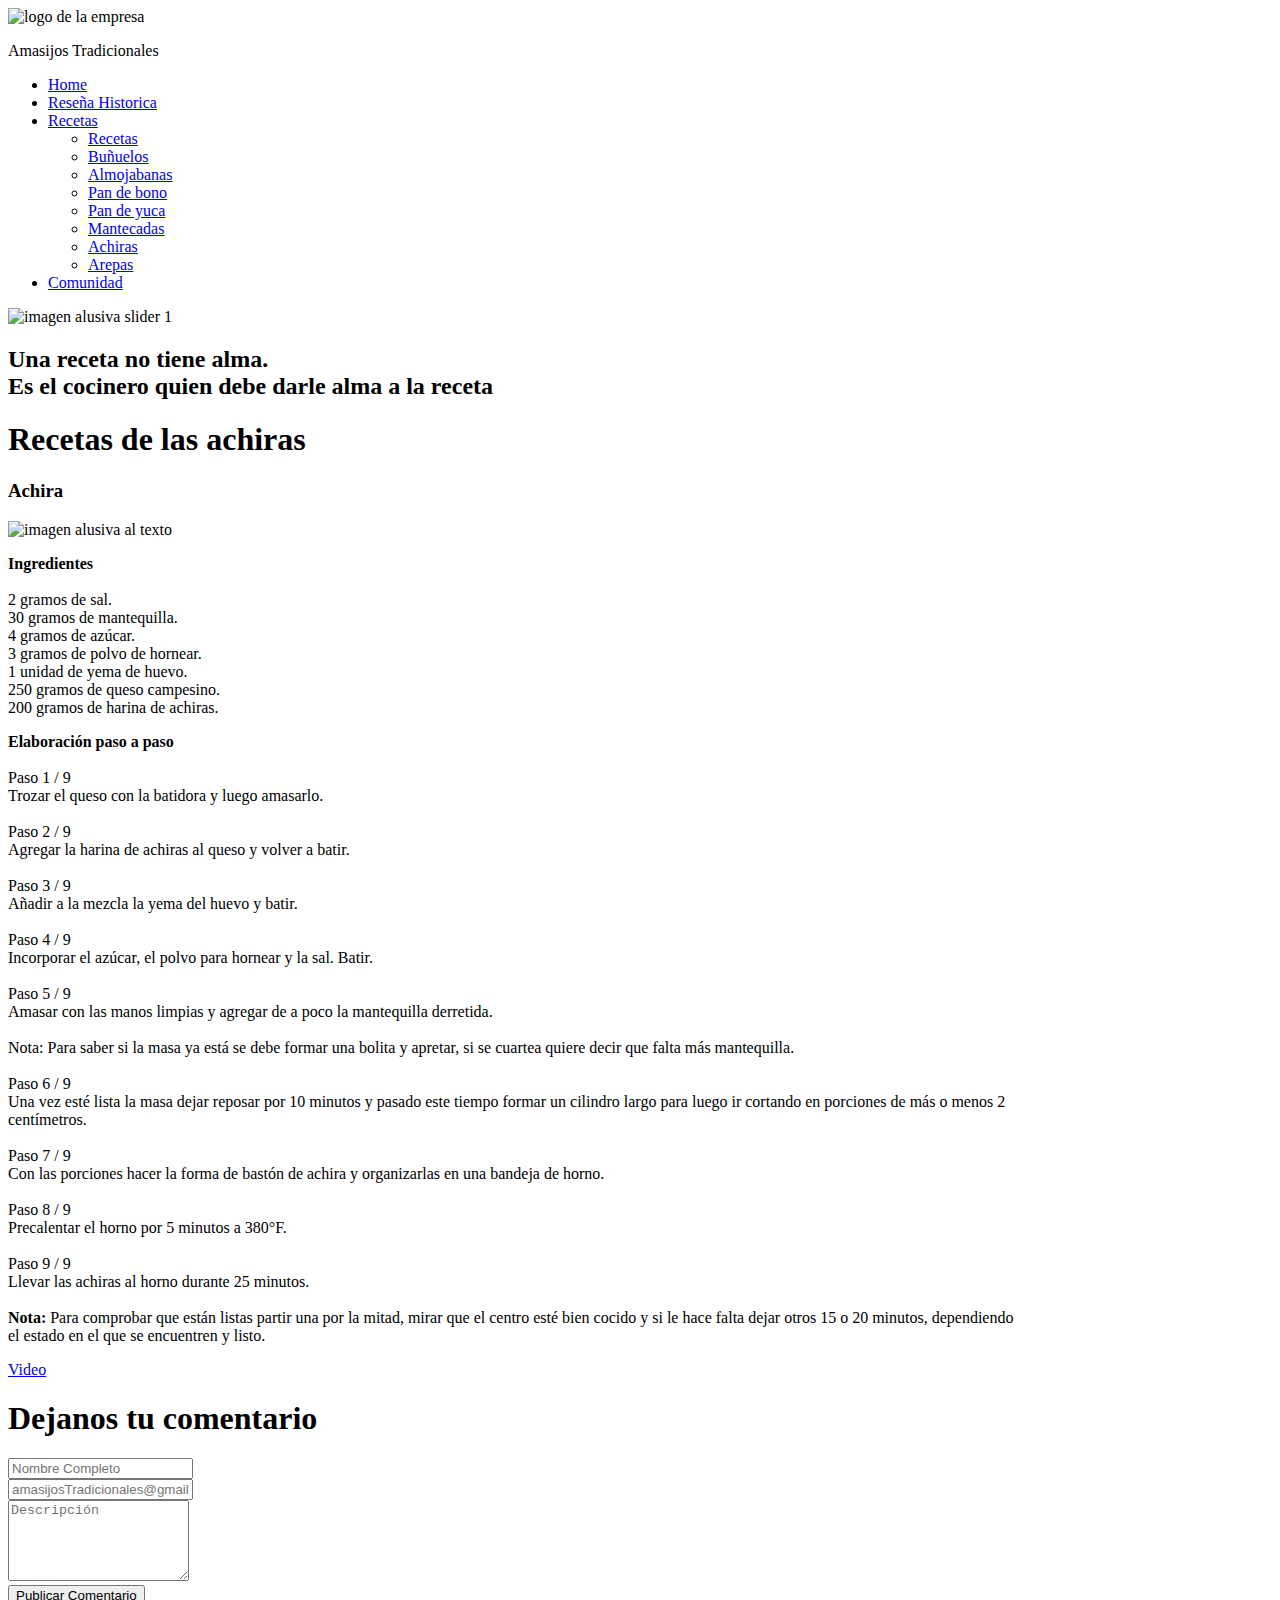
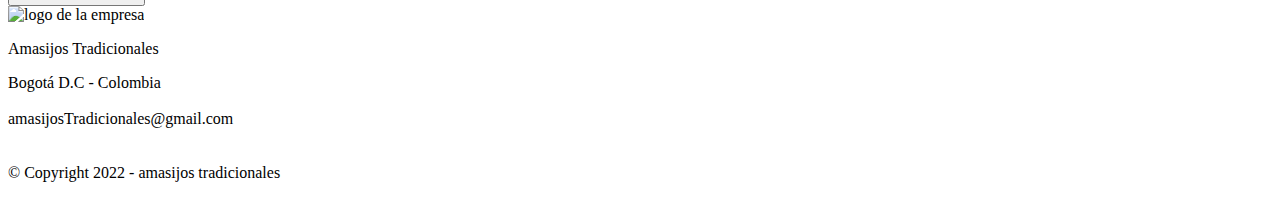
==== achiras.html @ adac1532 "Agregando la seccion de la receta de las achiras" ====
<!-- Los comentarios a lo largo del codigo son muy importantes nos ayudan  -->
<!DOCTYPE html>

<html>

<head>
  <meta charset="UTF-8">
  <meta name="viewport" content="width=device-width, initial-scale=1">
  <!-- Importamos recursos externos -->
  <link rel="stylesheet" href="https://fonts.googleapis.com/css?family=Open Sans">
  <link href="https://cdn.jsdelivr.net/npm/bootstrap@5.2.1/dist/css/bootstrap.min.css" rel="stylesheet"
    integrity="sha384-iYQeCzEYFbKjA/T2uDLTpkwGzCiq6soy8tYaI1GyVh/UjpbCx/TYkiZhlZB6+fzT" crossorigin="anonymous">
  <!-- Importamos recurso css para los estilos-->
  <link rel="stylesheet" href="css/index.css">
  <link rel="stylesheet" href="fontawesome-free-6.2.0-web/css/all.css">
  <link rel="shortcut icon" href="img/logoPestaña.png" type="image/x-icon">
  <script src="https://cdn.jsdelivr.net/npm/bootstrap@5.2.2/dist/js/bootstrap.bundle.min.js"></script>
  <title>AT | Receta Achiras</title>
</head>

<!-- Contenido de nuestra pagina -->

<body>
  <!-- START Boostrapt -->
  <div class="part-body container p-0" style="max-width:100%;">
    <!-- Header -->
    <section class="header-fixed">
      <header class="part-header p-10">
        <section class="logo">
          <img src="img/logoHeader.png" width="150px" height="80px" alt="logo de la empresa">
          <p>Amasijos Tradicionales</p>
        </section>
        <nav class="nav-header">
          <ul>
            <li><a href="index.html">Home</a></li>
            <li><a href="seccion1.html">Reseña Historica</a></li>
            <li class="nav-item dropdown">
              <a class="link dropdown-toggle" href="#" role="button" data-bs-toggle="dropdown" aria-expanded="false">
                Recetas
              </a>
              <ul class="dropdown-menu text-center">
                <div class="row">
                  <div class="col-md">
                    <li class="m-0"><a href="seccion2.html">Recetas</a></li>
                    <li class="m-0"><a href="buñuelos.html">Buñuelos</a></li>
                    <li class="m-0"><a href="almojabanas.html">Almojabanas</a></li>
                    <li class="m-0"><a href="panDeBono.html">Pan de bono</a></li>
                  </div>
                  <div class="col-md">
                    <li class="m-0"><a href="panDeYuca.html">Pan de yuca</a></li>
                    <li class="m-0"><a href="mantecadas.html">Mantecadas</a></li>
                    <li class="m-0"><a class="principal" href="achiras.html">Achiras</a></li>
                    <li class="m-0"><a href="arepas.html">Arepas</a></li>
                  </div>
                </div>
              </ul>
            </li>
            <li><a href="comunidad.html">Comunidad</a></li>
          </ul>
        </nav>
      </header>
    </section>
    <!-- END Header -->

    <!-- image header -->
    <section class="p-0">
      <div class="resenha-image text-center">
        <img src="img/imgRecetas.jpg.jpg" width="100%" height="500" alt="imagen alusiva slider 1">
        <h2>Una receta no tiene alma. <br> Es el cocinero quien debe darle alma a la receta</h2>
      </div>
    </section>
    <!-- END image header -->

    <main>
      <!-- Ingredientes Buñuelos -->
      <div class="container" style="max-width: 70%;">
        <section class="content-third">
          <h1 class="text-center mb-5 mt-5">Recetas de las achiras</h1>
          <div class="row pt-5">
            <div class="text-center col-4">
              <h3>Achira</h3>
              <img class="p-5" src="img/achirasReceta5.jpg" width="90%" height="400px" alt="imagen alusiva al texto">
            </div>
            <div class="content-last p-3 col-8">
              <p class="p-5">
                <strong><b>Ingredientes</b></strong>
                <br><br>
                2 gramos de sal. <br>
                30 gramos de mantequilla. <br>
                4 gramos de azúcar. <br>
                3 gramos de polvo de hornear. <br>
                1 unidad de yema de huevo. <br>
                250 gramos de queso campesino. <br>
                200 gramos de harina de achiras. <br>
              </p>
            </div>
          </div>
        </section>
      </div>
      <!-- END Ingredientes Buñuelos -->

      <!-- Preparacion Buñuelos -->
      <div class="container" style="max-width: 80%;">
        <article class="p-5">
          <p class="p-5">
            <strong><b>Elaboración paso a paso</b></strong>
            <br><br>

            Paso 1 / 9 <br>
            Trozar el queso con la batidora y luego amasarlo. <br><br>

            Paso 2 / 9 <br>
            Agregar la harina de achiras al queso y volver a batir. <br><br>

            Paso 3 / 9 <br>
            Añadir a la mezcla la yema del huevo y batir. <br><br>

            Paso 4 / 9 <br>
            Incorporar el azúcar, el polvo para hornear y la sal. Batir. <br><br>

            Paso 5 / 9 <br>
            Amasar con las manos limpias y agregar de a poco la mantequilla derretida. <br><br>

            Nota: Para saber si la masa ya está se debe formar una bolita y apretar, si se cuartea quiere decir que
            falta más mantequilla. <br><br>

            Paso 6 / 9 <br>
            Una vez esté lista la masa dejar reposar por 10 minutos y pasado este tiempo formar un cilindro largo para
            luego ir cortando en porciones de más o menos 2 centímetros. <br><br>

            Paso 7 / 9 <br>
            Con las porciones hacer la forma de bastón de achira y organizarlas en una bandeja de horno. <br><br>

            Paso 8 / 9 <br>
            Precalentar el horno por 5 minutos a 380°F. <br><br>

            Paso 9 / 9 <br>
            Llevar las achiras al horno durante 25 minutos. <br><br>

            <strong><b>Nota:</b></strong> Para comprobar que están listas partir una por la mitad, mirar que el centro
            esté bien cocido y si le
            hace falta dejar otros 15 o 20 minutos, dependiendo el estado en el que se encuentren y listo.
          </p>
          <section class="content-links p-5">
            <article class="hyper-recetas">
              <a href="https://youtu.be/3AbzTPYo7ZI" target="_blank">Video<i
                  class="fa-solid fa-arrow-up-right-from-square m-2"></i></a>
              <span class="links-icons">
                <i class="fa-sharp fa-solid fa-share-nodes"></i>
                <i class="fa-regular fa-comment"></i>
                <i class="fa-solid fa-star"></i>
                <i class="fa-solid fa-star"></i>
                <i class="fa-solid fa-star"></i>
                <i class="fa-solid fa-star"></i>
                <i class="fa-regular fa-star"></i>
              </span>
            </article>
          </section>
        </article>
      </div>
      <!-- END preparacion Buñuelos -->

      <!-- Formulario -->
      <div class="container pb-5">
        <h1 class="mb-5 mt-5">Dejanos tu comentario</h1>
        <div class="content-form p-3">
          <form>
            <div class="row">
              <div class="content-formulario col-md">
                <input type="text" placeholder="Nombre Completo" required>
              </div>
              <div class="content-formulario col-md">
                <input type="email" placeholder="amasijosTradicionales@gmail.com" required>
              </div>
            </div>
            <section class="content-formulario p-4">
              <textarea rows="5" placeholder="Descripción" required></textarea>
            </section>
            <button type="submit">Publicar Comentario<i class="fa-solid fa-share p-2"></i></button>
          </form>
        </div>
      </div>
      <!-- END Formulario -->
    </main>

    <!-- Footer -->
    <footer class="part-footer">
      <div class="container" style="max-width: 100%;">
        <div class="row">
          <div class="col text-center">
            <section class="logo">
              <img src="img/logoHeader.png" width="300px" height="200px" alt="logo de la empresa">
              <p class="m-0">Amasijos Tradicionales</p>
            </section>
            <section class="icons-footer pt-5">
              <a class="m-5" href=""><i class="fa-brands fa-facebook-f"></i></a>
              <a class="m-5" href=""><i class="fa-brands fa-instagram"></i></a>
              <a class="m-5" href=""><i class="fa-brands fa-twitter"></i></a>
              <a class="m-5" href=""><i class="fa-brands fa-pinterest-p"></i></a>
            </section>
          </div>
          <div class="col">
            <p class="credits text-center mb-0">Bogotá D.C - Colombia <br><br>
              amasijosTradicionales@gmail.com <br><br><br>
              © Copyright 2022 - amasijos tradicionales
            </p>
          </div>
        </div>
      </div>
    </footer>
    <!-- END footer -->
  </div>
  <!-- END container Boostrap -->
</body>
<!-- END Body -->

</html>
<!-- End Html -->
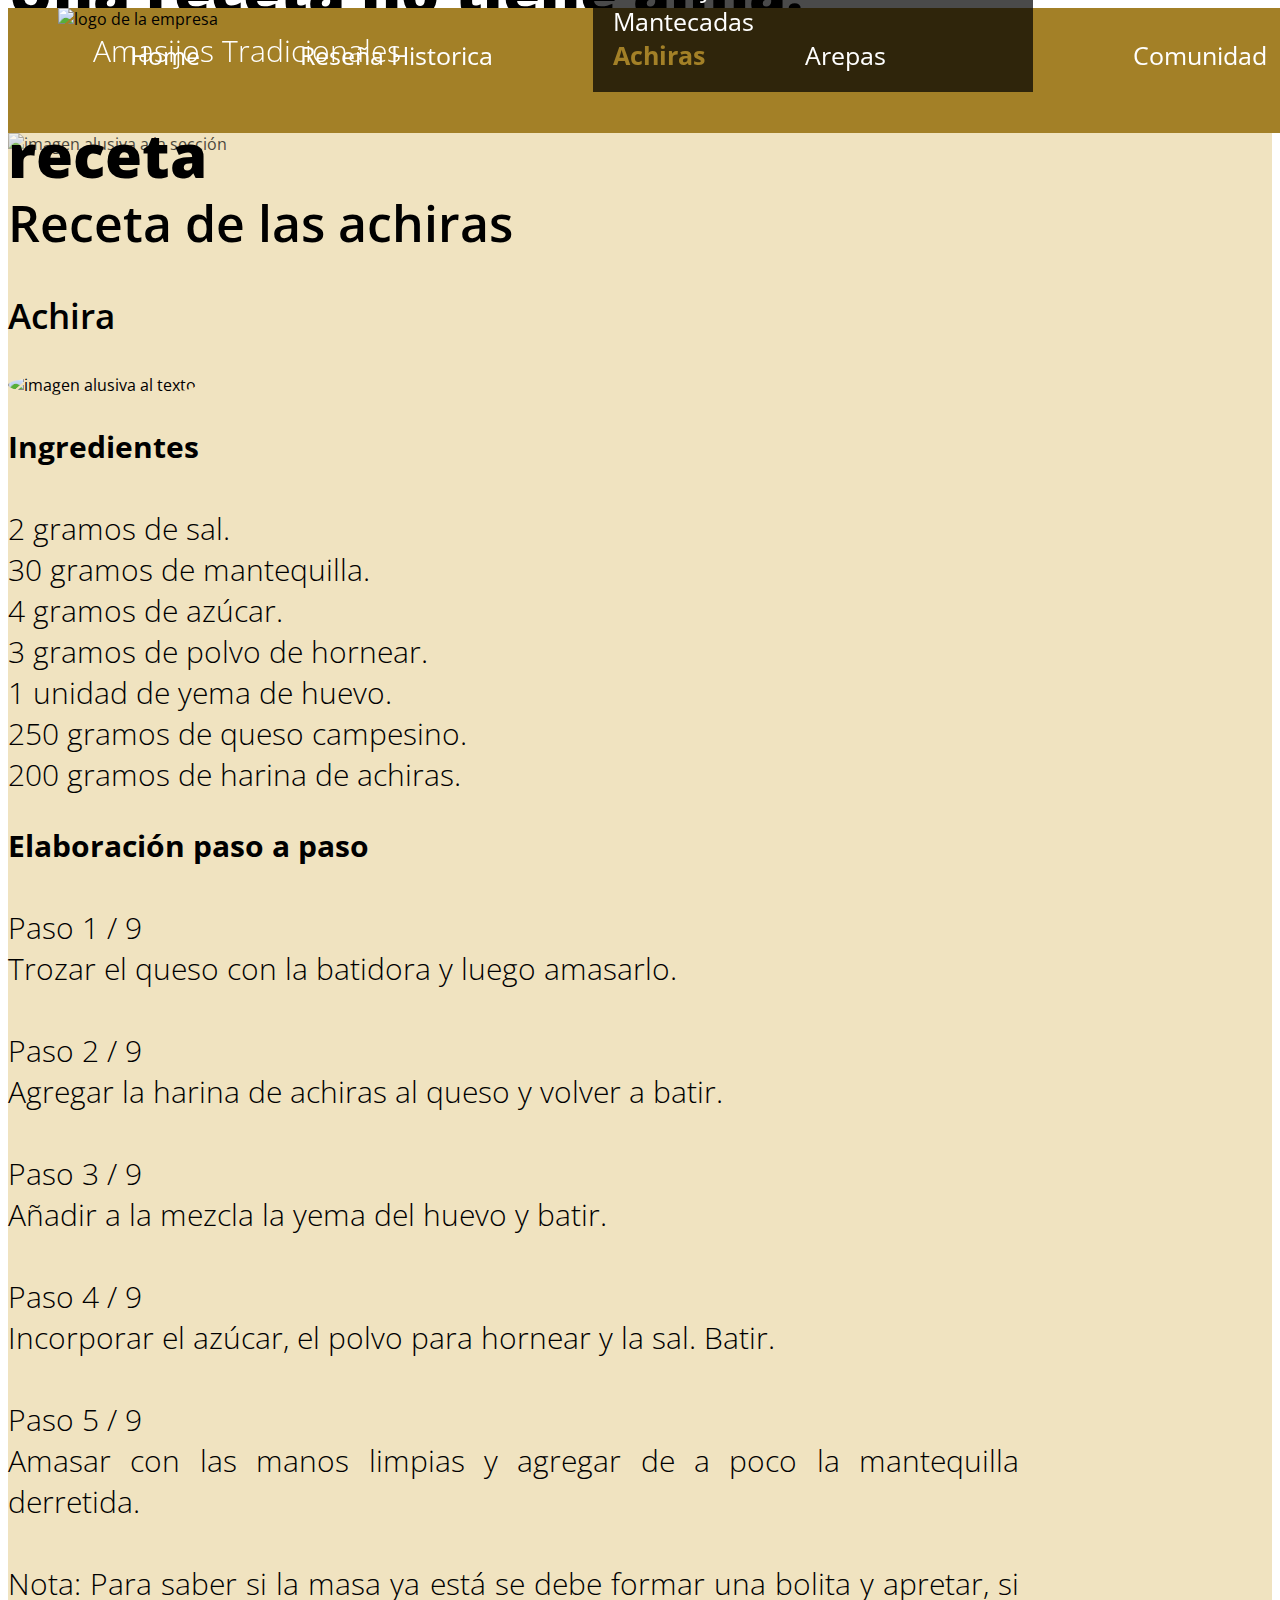
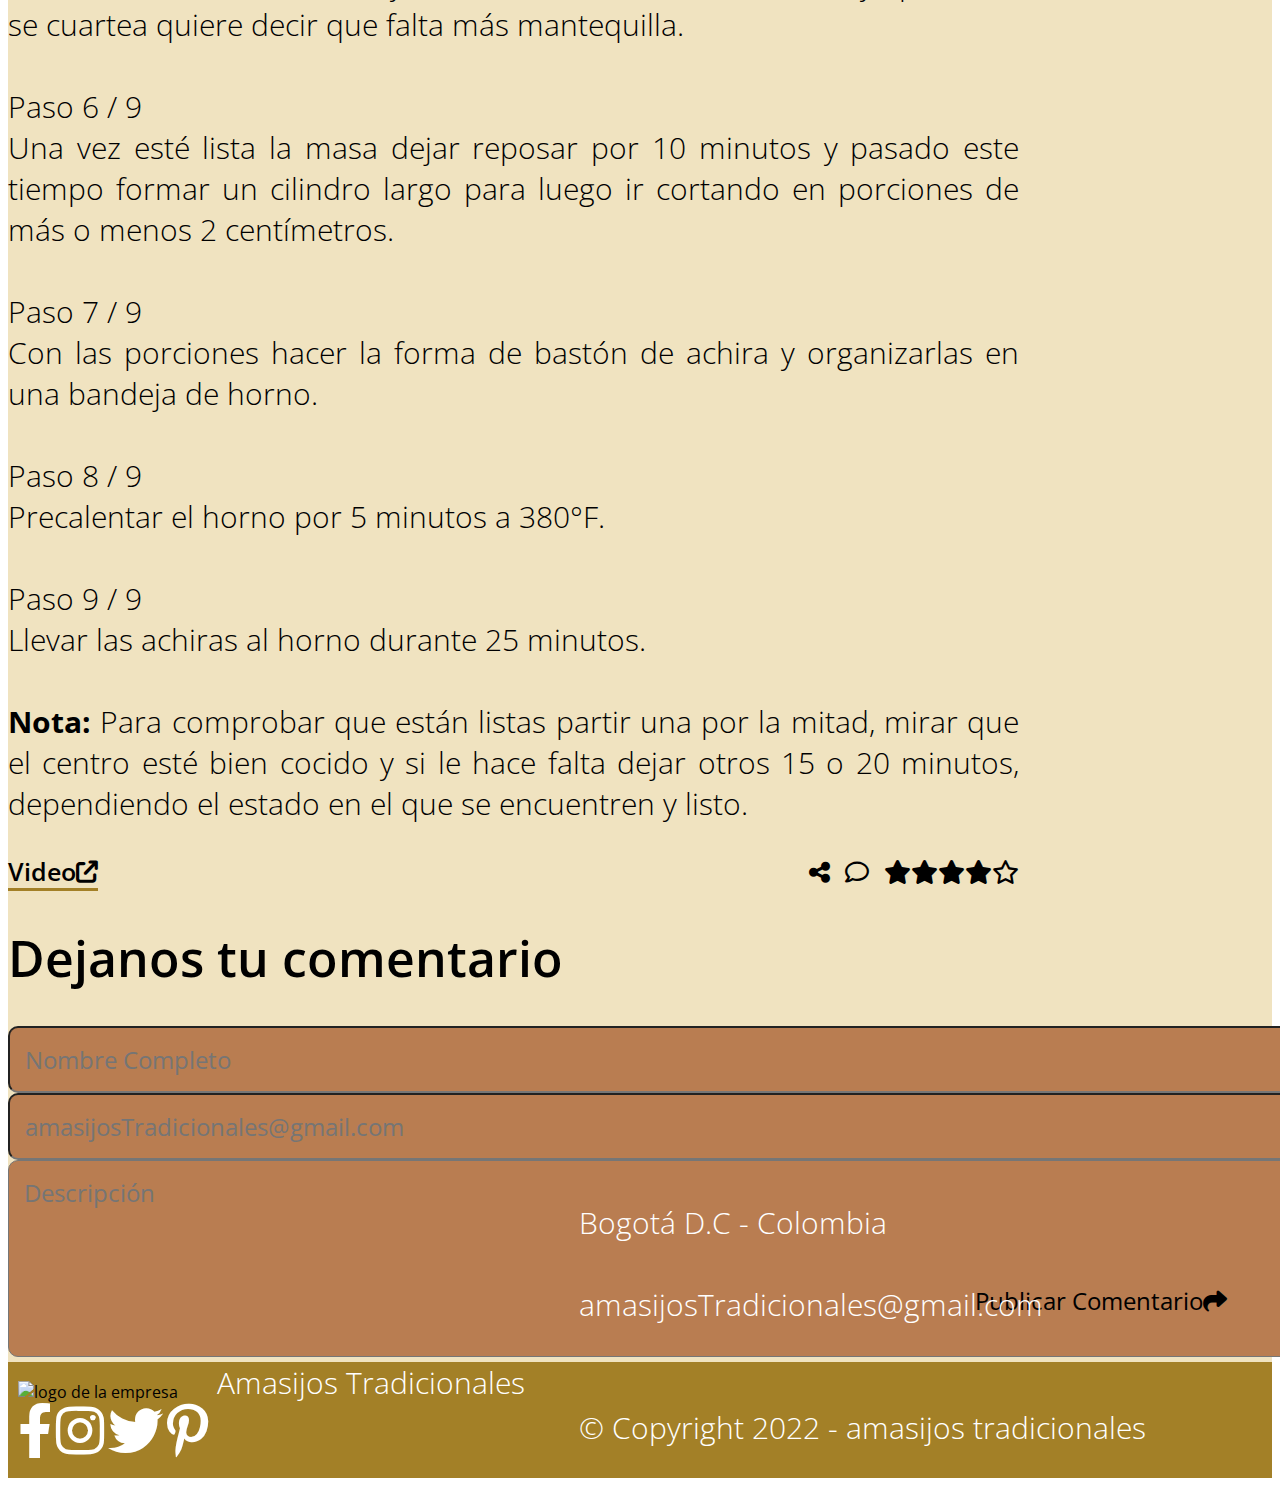
==== commit 34d8c15f: "Modificando errores en imagenes" ====
--- a/achiras.html
+++ b/achiras.html
@@ -65,7 +65,7 @@
     <!-- image header -->
     <section class="p-0">
       <div class="resenha-image text-center">
-        <img src="img/imgRecetas.jpg.jpg" width="100%" height="500" alt="imagen alusiva slider 1">
+        <img src="img/imgRecetas.jpg.jpg" width="100%" height="500" alt="imagen alusiva a la sección">
         <h2>Una receta no tiene alma. <br> Es el cocinero quien debe darle alma a la receta</h2>
       </div>
     </section>
@@ -75,11 +75,11 @@
       <!-- Ingredientes Buñuelos -->
       <div class="container" style="max-width: 70%;">
         <section class="content-third">
-          <h1 class="text-center mb-5 mt-5">Recetas de las achiras</h1>
+          <h1 class="text-center mb-5 mt-5">Receta de las achiras</h1>
           <div class="row pt-5">
             <div class="text-center col-4">
               <h3>Achira</h3>
-              <img class="p-5" src="img/achirasReceta5.jpg" width="90%" height="400px" alt="imagen alusiva al texto">
+              <img class="p-5" src="img/achirasReceta5.jpg" width="100%" height="70%" alt="imagen alusiva al texto">
             </div>
             <div class="content-last p-3 col-8">
               <p class="p-5">
--- a/css/index.css
+++ b/css/index.css
@@ -0,0 +1,344 @@
+/* Estilos para todos los titulos, parrafos, enlaces e imagenes */
+*{
+  font-family: 'Open Sans';
+  color: #000000;
+}
+
+*::selection{
+  color: #A38027;
+  background-color: #B9B9B9;
+}
+
+h1{
+  font-size: 50px;
+  font-weight: 600;
+}
+
+h2{
+  font-size: 60px;
+  font-weight: 900;
+}
+
+h3{
+  font-size: 35px;
+  font-weight: 600;
+}
+
+p{
+  font-size: 30px;
+  font-weight: 300;
+  text-align: justify;
+}
+
+img{
+  object-fit: cover;
+}
+
+/* Header */
+
+.part-body{
+  background-color: #F0E3C0;
+}
+
+.header-fixed{
+  height: 125px;
+}
+
+.part-header {
+  width: 100%;
+  height: inherit;
+  padding: 0 50px;
+  position: fixed;
+  background-color: #A38027;
+  z-index: 3;
+}
+
+
+/* Estilos para la parte del logo */
+
+.logo p{
+  margin: 0 35px;
+  color: #FFFFFF;
+}
+
+/* Estilos para el menu */
+
+.dropdown-menu{
+  width: calc(40px * 10);
+  padding: 20px;
+  background-color: #000000b5;
+}
+
+.dropdown-menu .principal{
+  color: #A38027 !important;
+  font-weight: 700 !important;
+}
+
+.nav-header{
+  position: absolute;
+  bottom: calc(100% - 100px);
+  right: 25px;
+}
+
+.nav-header ul li{
+  margin-right: 6em;
+  display: inline-block;
+}
+
+li .link{
+  border-top: 5px solid #000000;
+  border-radius: 10px 5px 0 0;
+  font-weight: 600;
+}
+
+.nav-header li a, .nav-item a{
+  color: #FFFFFF !important;
+  font-size: 25px;
+  text-decoration: none;
+}
+
+.nav-header li a:hover, .nav-item a:hover{
+  color: #F0E3C0 !important;
+}
+
+
+/* Estilos para el slider o carrusel */
+
+.carousel-indicators button{
+  width: 20px !important;
+  height: 20px !important;
+  margin-left: 20px !important;
+  border-radius: 50% !important;
+  background-color: #000000 !important;
+}
+
+.carousel-item img{
+  opacity: .7;
+}
+
+.carousel-caption{
+  top: calc(80% - (700px/2));
+}
+
+/* Estilos para alguna secciones en resenha */
+.resenha-image{
+  position: relative;
+}
+
+.resenha-image img{
+  opacity: .7;
+}
+
+.resenha-image h2{
+  width: 100%;
+  position: absolute;
+  top: calc(80% - (500px/2));
+}
+/* resenha */
+
+.area-icon{
+  width: 200px;
+}
+
+.area-icon span{
+  width: 4em;
+  height: 4em;
+  border-radius: 50%;
+  background-color: #B3B3B3;
+}
+
+/* Body */
+/* Estilos para la parte de historia */
+
+.content-image{
+  border-radius: 0 0 25% 25%;
+}
+
+.content-first{
+  margin-bottom: 90px;
+  position: relative;
+}
+
+.content-first-left{
+  width: 30%;
+  margin-right: 30px;
+  float: left;
+}
+/* Estilos para alguna secciones en resenha */
+.content-rigth{
+  width: 30%;
+  margin-right: 30px;
+  float: right;
+}
+/* resenha */
+
+.content-first hr{
+  width: 75%;
+  position: absolute;
+  right: 0;
+  color: #B97D51;
+  border-top: 40px solid;
+  border-radius: 25px;
+  opacity: .8;
+}
+
+/* Video */
+
+.video-text{
+  padding: 0 40px;
+}
+
+.video{
+  width: 100%;
+  margin: 40px 0;
+  padding: 30px 0;
+}
+
+.video iframe{
+  border-radius: 60px;
+}
+
+/* Estilos para la parte de resenha */
+
+.content-links article, span{
+  display: flex;
+  justify-content: space-between;
+  align-items: center;
+}
+
+.hyper-recetas a{
+  color: #000000;
+  font-size: 25px;
+  font-weight: 600;
+  text-decoration: none;
+  border-bottom: 3px solid #A38027;
+}
+
+/* Estilos para la parte de Productos */
+
+.content-third img{
+  border-radius: 50%;
+}
+
+.content-third i{
+  font-size: 25px;
+  cursor: pointer;
+}
+
+/* Estilos para la parte de Recetas */
+
+.content-middle .hyper-recetas{
+  text-align: right;
+}
+
+.content-last:first-child{
+  text-align: right;
+}
+
+.content-last-text{
+  padding-left: 35px;
+}
+
+/* Estilos para iconos especiales */
+
+.links-icons{
+  font-size: x-large;
+}
+
+.links-icons i{
+  cursor: pointer;
+}
+
+.links-icons i:first-child, .links-icons i:nth-child(2){
+  margin-right: 15px;
+}
+
+/* Estilos para formulario */
+
+.content-formulario input, textarea{
+  width: 100%;
+  padding: 15px;
+  background-color: #B97D51;
+  border-radius: 10px;
+  font-size: x-large;
+}
+
+.content-form form{
+  position: relative;
+}
+
+.content-form button{
+  position: absolute;
+  right: 40px;
+  bottom: 40px;
+  padding: 5px;
+  border: none;
+  background-color: transparent;
+  font-size: x-large;
+}
+
+/* Estilos para la parte de la comunidad */
+
+.part-comunity, .seccion-comment{
+  display: flex;
+  flex-wrap: wrap;
+}
+
+.part-comunity{
+  padding: 55px;
+}
+
+.space-last img{
+  border-radius: 50%;
+  padding: 25px;
+}
+
+.space-last{
+  border-right: 10px solid #000000;
+}
+
+.space-last i{
+  padding: 25px;
+  font-size: 20px;
+}
+
+.space-last strong{
+  margin-left: 10px;
+}
+
+.content-shedule {
+  display: flex;
+  justify-content:space-between;
+  align-items: center;
+}
+
+.div-comunity{
+  max-width: 80%;
+  border: dashed #000000;
+}
+
+/* Footer */
+
+.part-footer{
+  height: auto;
+  padding: 0 10px 20px 10px;
+  background-color: #A38027;
+  position: relative;
+}
+
+.part-footer .logo p{
+  display: inline;
+  vertical-align: bottom;
+}
+
+.icons-footer i{
+  font-size: 55px;
+  color: #FFFFFF !important;
+}
+
+.credits{
+  position: absolute;
+  bottom: 0;
+  right: 10%;
+  color: #FFFFFF !important;
+}